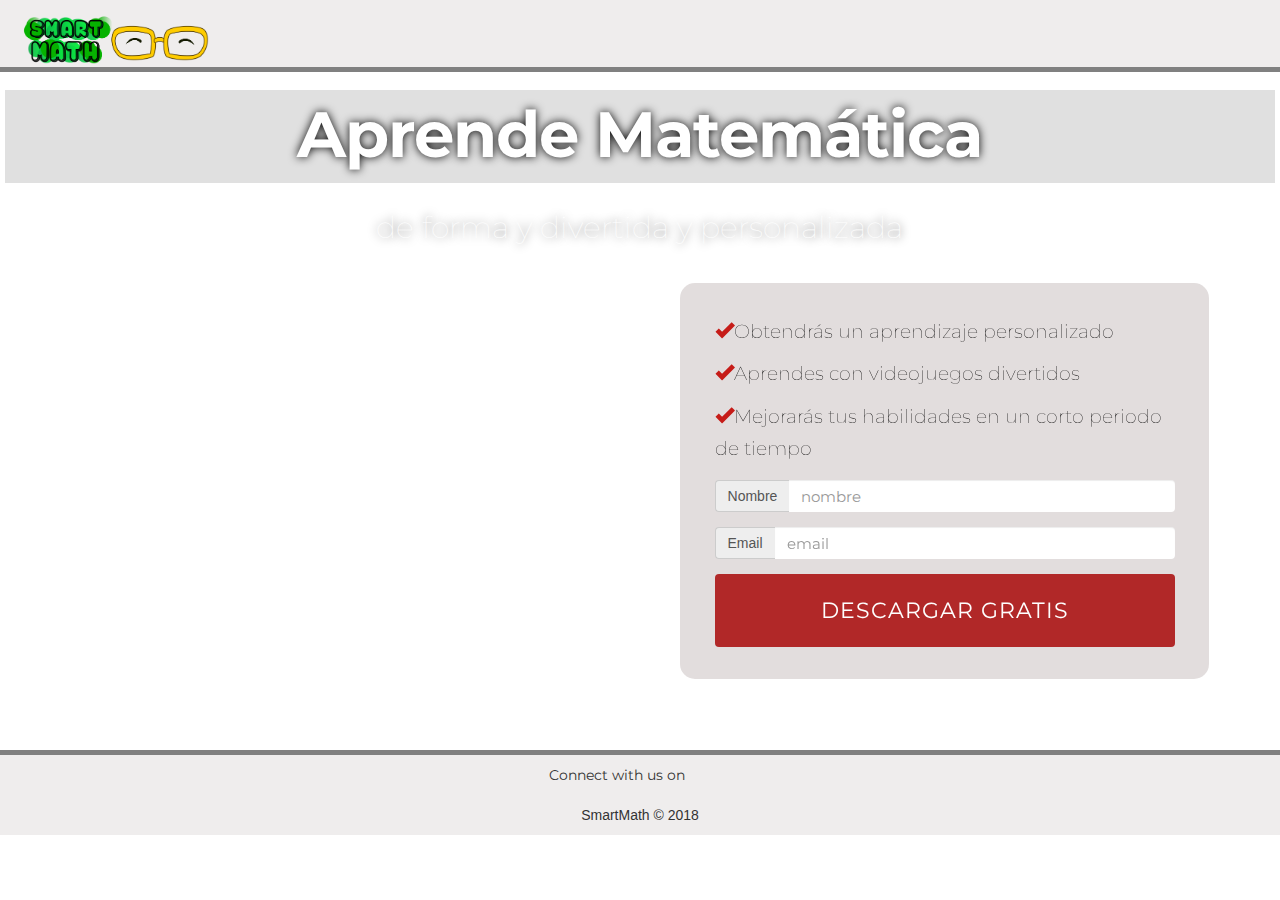
==== index.html @ 843d91c1 "Update index.html" ====
<!DOCTYPE html>
<html lang="en"><head>
  <meta charset="utf-8">
  <title>SmartMath</title>
  <meta name="keywords" content="educacion,matematica, aplicacion movil">
  <meta name="description" content="">
  <meta name="viewport" content="width=device-width, initial-scale=1.0, maximum-scale=1.0, user-scalable=no">

  <meta property="og:title" content="Como ser un hacker?">
	<meta property="og:type" content="website">col
	
	<meta property="og:site_name" content="smartmath">
	<meta property="og:description" content="aprende matematica">

  <!-- Styles -->
	
	<link href="favicon.ico" rel="shortcut icon" type="image/x-icon" />
<link rel="stylesheet" href="https://maxcdn.bootstrapcdn.com/bootstrap/3.3.7/css/bootstrap.min.css" integrity="sha384-BVYiiSIFeK1dGmJRAkycuHAHRg32OmUcww7on3RYdg4Va+PmSTsz/K68vbdEjh4u" crossorigin="anonymous">


  <link rel="stylesheet" href="css/font-awesome.min.css">
  <link rel="stylesheet" href="css/animate.css">
  <link href='http://fonts.googleapis.com/css?family=Raleway:400,100,200,300,500,600,700,800,900|Montserrat:400,700' rel='stylesheet' type='text/css'>
<link href="https://fonts.googleapis.com/css?family=Playfair+Display" rel="stylesheet">
  <link rel="stylesheet" href="css/font-awesome-animation.min.css">


  <link rel="stylesheet" href="css/bootstrap.min.css">
  <link rel="stylesheet" href="css/main.css">
<!-- Latest compiled and minified CSS -->
  <script src="js/modernizr-2.7.1.js"></script>
	<!-- Global site tag (gtag.js) - Google Analytics -->
<script async src="https://www.googletagmanager.com/gtag/js?id=UA-82844374-2"></script>
<script>
  window.dataLayer = window.dataLayer || [];
  function gtag(){dataLayer.push(arguments);}
  gtag('js', new Date());

  gtag('config', 'UA-82844374-2');
</script>
	

<!-- Facebook Pixel Code -->
<script>
  !function(f,b,e,v,n,t,s)
  {if(f.fbq)return;n=f.fbq=function(){n.callMethod?
  n.callMethod.apply(n,arguments):n.queue.push(arguments)};
  if(!f._fbq)f._fbq=n;n.push=n;n.loaded=!0;n.version='2.0';
  n.queue=[];t=b.createElement(e);t.async=!0;
  t.src=v;s=b.getElementsByTagName(e)[0];
  s.parentNode.insertBefore(t,s)}(window, document,'script',
  'https://connect.facebook.net/en_US/fbevents.js');
  fbq('init', '886106231557316');
  fbq('track', 'PageView');
</script>
<noscript><img height="1" width="1" style="display:none"
  src="https://www.facebook.com/tr?id=886106231557316&ev=PageView&noscript=1"
/></noscript>
<!-- End Facebook Pixel Code -->

 


</head>

<body>

<!-- ### Nav Bar -->
    <div class="navbar navbar-inverse navbar-fixed-top" style="border-bottom: thick solid gray; background-color:#efeded">
      <div class="container-fluid">
        <div class="navbar-header">
         <!-- <button type="button" class="navbar-toggle" data-toggle="collapse" data-target=".navbar-collapse">
            <span class="icon-bar"></span>
            <span class="icon-bar"></span>
	       <span class="icon-bar"></span>
          </button>          -->
	  <a class="logo" style="font-size:30px; font-family: 'Playfair Display', serif;" href="index.html"><img style="width:200px; " src="img/logoh.png" alt="Logo"></a>	  
        </div>

<!--navbar-collapse 
        <div class="navbar-collapse collapse">
          <ul class="nav navbar-nav navbar-right">
         
            <li><a href="#"><i class="fa fa-twitter"></i></a></li>
            <li><a href="https://www.facebook.com/YANA.refugees/?fref=ts"><i class="fa fa-facebook"></i></a></li>
            <li><a href="#"><i class="fa fa-instagram"></i></a></li>   
          </ul>
        </div>
<!--end navbar-collapse -->

      </div>
    </div>
<!-- ### End Nav Bar -->
	


<header style="padding:70px 20px">



<!-- ROWS CON TITULO y subtítulo-->
	<div class="row" style="background-color: rgba(153, 153, 153, 0.3);">
        <div class="col-sm-8 col-sm-offset-2 text-center ">
       		 <h1 style="text-shadow: 0 0 10px #000; margin-top:0.5vw" class="wow fadeIn">Aprende Matemática</h1>  		
 	</div>
	</div>
	<div class="row">
		<div class="col-sm-10 col-sm-offset-1 text-center">
		<h3 style="font-size:30px;text-shadow: 0 0 10px #000; color:white; padding:1.5vw" >de forma y divertida y personalizada</h3>
		</div>
	</div>	
	
<!-- ### END ROWS -->
          
                      
		<!--ROW PARA SECCION PRINCIPAL-->
		<div class="row">
		<div class="col-xs-1" ></div>
		<div class="col-xs-5" >
<iframe width="560" height="315" src="https://www.youtube.com/embed/OL4otflEHXg?rel=0&amp;showinfo=0" frameborder="0" allow="autoplay; encrypted-media" allowfullscreen></iframe>			</div>
                
		<div class="col-xs-5 bg-primary"  style="background-color:rgba(216, 210, 210, 0.75); border-radius:15px;color:white; padding:2.5vw 2.7vw; margin:0px 40px">

		<ul class="list-unstyled">
			<li><h3><span style="color:#c61c18"aria-hidden="true" class="glyphicon glyphicon-ok"></span>Obtendrás un aprendizaje personalizado</h3></li>
			<li><h3><span style="color:#c61c18" class="glyphicon glyphicon-ok"></span>Aprendes con videojuegos divertidos </h3></li>
			<li><h3><span style="color:#c61c18"class="glyphicon glyphicon-ok"></span>Mejorarás tus habilidades en un corto periodo de tiempo</h3></li>
		</ul>
		<!--	call to action email + button -->
		<form action="https://owlmind.us16.list-manage.com/subscribe/post?u=eb735c6b69f5ba3c56adeab4c&amp;id=0de1273e64" method="post" id="mc-embedded-subscribe-form" name="mc-embedded-subscribe-form" target="_blank" novalidate>
		<div class="input-group" style="margin:15px 0">
		<span class="input-group-addon">Nombre</span>			
		<input type="text" value="" name="nombre" class="email form-control" id="mce-EMAIL" placeholder="nombre" required>
		</div>
		<div class="input-group" style="margin:15px 0">
		<span class="input-group-addon">Email</span>			
		<input type="email" value="" name="EMAIL" class="email form-control" id="mce-EMAIL" placeholder="email " required>
		</div>
		<input type="submit" value="Descargar Gratis" required name="subscribe" id="mc-embedded-subscribe" style="background-color:rgba(173, 25, 25, 0.92);" class="btn btn-primary btn-lg"></div>
		</form>
		<!--	end call to action  -->
			
		</div>
		<div class="col-xs-1" ></div>
		<!--FIN ROW SEC. PRINCIPAL  -->
		
                 
	</div>


</header>
	   
<div class="container"style="width:100%; border-top: thick solid gray; background-color:#efeded; background-color:#efeded;padding:10px">
        <div class="row" style="margin:0">
          <div class="margin-20 text-center" style="margin:0">
            <ul class="list-inline social">
              <li>Connect with us on</li>
              <li><a href="#"><i class="fa fa-twitter"></i></a></li>
              <li><a href="https://www.facebook.com/smart.math2018/"><i class="fa fa-facebook"></i></a></li>
              <li><a href="#"><i class="fa fa-instagram"></i></a></li>
            </ul>
          </div>

        </div>  
	
	<div class="row text-center" style="margin:0">
	    SmartMath © 2018
	</div>
</div>





    <!-- Javascript
    ================================================== -->
    <!-- Placed at the end of the document so the pages load faster -->
	<script type='text/javascript' src='//s3.amazonaws.com/downloads.mailchimp.com/js/mc-validate.js'></script>
	<script type='text/javascript'>(function($) {window.fnames = new Array(); window.ftypes = new Array();fnames[0]='EMAIL';ftypes[0]='email';fnames[1]='FNAME';ftypes[1]='text';fnames[2]='LNAME';ftypes[2]='text';fnames[3]='ADDRESS';ftypes[3]='address';fnames[4]='PHONE';ftypes[4]='phone';}(jQuery));var $mcj = jQuery.noConflict(true);</script>



    <script src="//ajax.googleapis.com/ajax/libs/jquery/1.11.0/jquery.min.js"></script>
    <script>window.jQuery || document.write('<script src="js/jquery-1.11.0.min.js"><\/script>')</script>
    <script src="js/wow.min.js"></script>
    <script src="js/bootstrap.min.js"></script>
    <script src="js/main.js"></script>


    </body>
</html>
---- css/main.css ----
/*!
 * SNOW Landing Page Theme
 *
 * Created by Visual Soldiers
 * Visit us at http://www.visualsoldiers.com
 *
 * Handcrafted with love in Atlanta!
 */


/* ==========================================================================
   Global styles
   ========================================================================== */
input{
	font-size:1.7wv;
	width:100%;
}

h1, h2, h3, h4, h5, h6, p, .btn, .navbar-nav a, .form-control, .list-inline, small, #pricing {
  font-family: 'Montserrat', sans-serif;
}

p, .lead {
	font-family: 'Raleway', sans-serif;
}

h1 {
  font-size: 5vw;
  line-height: 6vw;
  letter-spacing: -1px;
  color: #ffffff;
  font-weight: 700;
}

h2 {
  font-size: 40px;
  line-height: 40px;
  etter-spacing: -0.5px;
  color: #ffffff;
  font-weight: 700;
}

h3 {
  font-size: 1.5vw;
  line-height: 1.7;
  letter-spacing: 0px;
  color: black;
  font-weight: 100;
  margin-top:0;
}

.lead {
  font-size: 21px;
  line-height: 26px;
  color: #ffffff;
  font-weight: 400;
}

p {
  font-size: 17px;
  line-height: 22px;
  color: #929496;
  font-weight: 400;
}

/*------------------Utilities---------------------*/
a {
  color: inherit;
  font-weight: inherit;
  font-size: inherit;
  text-decoration: none;
}
<!--     
a:hover, a:focus {
  text-decoration: none;<!--     
  color: #231f20;
  -webkit-transition: all 0.35s ease-in-out;
  -moz-transition: all 0.35s ease-in-out;
  -o-transition: all 0.35s ease-in-out;
  transition: all 0.35s ease-in-out;
}

.fa-lg {
  font-size: 1.33333em;
  line-height: 0.75em;
  vertical-align: -10%;
}

::selection {
	background: #231f20; /* Safari */
	color: #FFFFFF;
}
::-moz-selection {<!--     
	background: #231f20; /* Firefox */
	color: #FFFFFF;
}


/*------------------Buttons---------------------*/
.btn:focus {
  outline: 0px auto -webkit-focus-ring-color;
  outline: none;
}

.btn {
  text-transform: uppercase;
  border-radius: 4px;
  border: none;
}

.btn-lg {
  font-size: 1.7vw;
  line-height: 1.33;
  padding: 22px 30px;
  font-weight: 400;
  letter-spacing: 1px;
}

.btn-sm {
  font-size: 11px;
  line-height: 1.33;
  padding: 10px 18px;
  font-weight: 400;
}

.btn-wide {
  width: 100%;
  font-size: 13px;
  line-height: 1.33;
  padding: 18px 28px;
  font-weight: 400;
  letter-spacing: 1px;
}

.btn-primary {
  background-color:#70cbce;
  color: #ffffff;
}

.btn-primary:hover, .btn-primary:focus, .btn-primary:active, .btn-primary.active {
  background-color: #8be2e5;
  color: #ffffff;
  -webkit-transition: all 0.35s ease-in-out;
  -moz-transition: all 0.35s ease-in-out;
  -o-transition: all 0.35s ease-in-out;
  transition: all 0.35s ease-in-out;
}

.btn-secondary {
  background-color: #ffffff;
  color: #231f20;
}

.btn-secondary:hover, .btn-secondary:focus, .btn-secondary:active, .btn-secondary.active {
  background-color: #ededed;
  color: #231f20;
  -webkit-transition: all 0.35s ease-in-out;
  -moz-transition: all 0.35s ease-in-out;
  -o-transition: all 0.35s ease-in-out;
  transition: all 0.35s ease-in-out;
}




/*-----------------Margins------------------*/
.margin-0 {
    margin-bottom: 0 !important;
}
.margin-10 {
    margin-bottom: 10px !important;
}
.margin-15 {
    margin-bottom: 15px !important;
}
.margin-20 {
    margin-bottom: 20px !important;
}
.margin-30 {
    margin-bottom: 30px !important;
}
.margin-40 {
    margin-bottom: 40px !important;
}
.margin-50 {
    margin-bottom: 50px !important;
}
.margin-60 {
    margin-bottom: 60px !important;
}
.margin-70 {
    margin-bottom: 70px !important;
}
.margin-80 {
    margin-bottom: 80px !important;
}
.margin-90 {
    margin-bottom: 90px !important;
}
.margin-100 {
    margin-bottom: 100px !important;
}


/*-----------------Colors------------------*/

.black {
  color: #231f20;
}

.blue {
  color: #70cbce;
}

.white {
  color: #ffffff;
}

.black-bg {
  background: #231f20;
}

.blue-bg {
  background: #70cbce;
}

.white-bg {
  background: #ffffff;
}

.purple-bg {
	background: #6d3f96;
}



/* ==========================================================================
   Nav Styles
   ========================================================================== */

.navbar {
    border: 0px solid rgba(0, 0, 0, 0);
    background: white;
    margin: auto;
    min-height: 60px;
    padding-top: 8px;
    
   
}

.navbar.open {
    top: 0;
}

.navbar-inverse .navbar-nav > li > a, .navbar-nav a {
    color: #ffffff;
    font-size: 14px;
    letter-spacing: 1px;
}

.navbar-inverse .navbar-nav > li > a:hover {
    color: #ffffff;
    opacity: 0.6;
}

.nav > li > a {
    position: relative;
    display: block;
    padding: 10px 10px;
}

.navbar-inverse .navbar-collapse, .navbar-inverse .navbar-form {
    border-color: #4ec3cd;
}

.navbar-inverse .navbar-toggle {
    border-color: transparent;
}

.logo img {
	margin-top: 6px;
}



/* ==========================================================================
   Main styles
   ========================================================================== */
header {
  background: url("/img/be-the-first-bg.jpg") no-repeat center center;
  width: 100%;
  
  padding: 20px 10px 60px 10px;
  
  overflow: hidden;
  background-size: cover;
  -webkit-background-size: cover;
  -moz-background-size: cover;
  -o-background-size: cover;
}

.header-info {
  position: absolute;
  bottom: 0;
  width: 100%;
  left: 0;
  right: 0;
  margin-left: 0px;
  margin-bottom: 12%;
}

.signin {
  padding-top: 9px;
}


.mouse-icon {
    border: 2px solid #fff;
    border-radius: 16px;
    display: block;
    height: 50px;
    margin: -100px auto 50px;
    position: relative;
    width: 30px;
    z-index: 10;
}
.mouse-icon .scroll {
    animation-delay: 0s;
    animation-duration: 1s;
    animation-iteration-count: infinite;
    animation-name: scrolling;
    animation-play-state: running;
    animation-timing-function: linear;
}
.mouse-icon .scroll {
    background: #fff none repeat scroll 0 0;
    border-radius: 10px;
    height: 10px;
    margin-left: auto;
    margin-right: auto;
    position: relative;
    top: 4px;
    width: 4px;
}
@keyframes scrolling {
0% {
    opacity: 0;
    top: 5px;
}
30% {
    opacity: 1;
    top: 10px;
}
100% {
    opacity: 0;
    top: 25px;
}
}

.pad-xl {
	padding: 200px 0px;
}

.pad-lg {
	padding: 160px 0px;
}

.pad-sm {
	padding: 80px 0px;
}

.pad-xs {
	padding: 30px 0px;
}



#be-the-first {
  background: url(../img/be-the-first-bg.jpg) #231f20 no-repeat center center fixed;
  min-height: 300px;
  -webkit-background-size: cover;
  -moz-background-size: cover;
  -o-background-size: cover;
  background-size: cover;
}

hr.line {
	width: 100%;
	border: 2px solid;
}

.purple {
	border-color: #6d3f96;
	color: #6d3f96;
}

.blue {
	border-color: #70cbce;
	color: #70cbce
}

.yellow {
	border-color: #fdc05d;
	color: #fdc05d;
}

.iphone {
    position: relative;
    height: 200px;
}

.iphone img {
    margin: 0 auto;
    position: absolute;
    left: 0;
    right: 0;
    width: 100%;
    max-width: 440px;
}


#invite {
  background: #f2f2f2;
}

.fa-envelope-o {
  color: #4ec3cd;
  font-size: 22px;
  display: block;
  padding-top: 15px;
  width: 60px;
  height: 60px;
  border: 2px solid #4ec3cd;
  -moz-border-radius: 30px;
  -o-border-radius: 30px;
  -webkit-border-radius: 30px;
  border-radius: 30px;
  margin: auto;
}



.news-container {
  padding: 10px 0px 20px;
  border-bottom: 1px dotted #d9d9d9;
}

.news-img {
  padding-right: 20px;
}

footer {
  background: #ffffff;
  padding: 40px 0px;
}

.social li a:hover {
  opacity: 0.5;
}



/*---------------Pricing Tables-------------------*/


#pricing {
  background: #70cbce;
}

.pricing-container {
  padding-left: 0px;
  padding-right: 0px;
}

.pricing-table {
  background: transparent;
  margin-bottom: 50px;
  margin-top: 0px;
  -webkit-transition: all 0.25s ease-in-out;
  -moz-transition: all 0.25s ease-in-out;
  -o-transition: all 0.25s ease-in-out;
  transition: all 0.25s ease-in-out;
}
.pricing-table.active {
  box-shadow: 0px 0px 12px rgba(41,46,50,0.6); 
  position: absolute;
  margin: auto;
  z-index: 200;
  border-top-left-radius: 10px;
  border-top-right-radius: 10px;
}

.pricing-table:hover {
  margin-top: -10px;
  -webkit-transition: all 0.25s ease-in-out;
  -moz-transition: all 0.25s ease-in-out;
  -o-transition: all 0.25s ease-in-out;
  transition: all 0.25s ease-in-out;
}

.pricing-table li {
  padding-left: 20px;
  padding-right: 20px;
}

.headline {
  background: #231f20;
  color: #FFFFFF;
  padding: 10px;
  border-top-left-radius: 10px;
  border-top-right-radius: 10px;
}

.price {
    background: none repeat scroll 0 0 #231f20;
    color: #FFFFFF;
    font-size: 32px;
    font-weight: bold;
    padding-bottom: 20px;
    padding-top: 20px;
}


.pricing-table:hover li.price  {
  background: #303236;
  -webkit-transition: all 0.85s ease-in-out;
  -moz-transition: all 0.85s ease-in-out;
  -o-transition: all 0.85s ease-in-out;
  transition: all 0.85s ease-in-out;
}

.price small {
  font-weight: 300;
  color: #929496;
}

.info {
  padding-top: 20px;
  padding-bottom: 20px;
  font-weight: 300;
  font-size: 13px;
  color: #929496;
  background: #ffffff;
}

.features {
  color: #231f20;
  font-weight: bold;
  padding-top: 12px;
  padding-bottom: 15px;
  border-bottom: 1px dotted #E8EAEA;
  background: #ffffff
}

.features.first {
  border-top: 1px dotted #E8EAEA;
}

.features.last {
  padding-top: 17px;
  padding-bottom: 20px;
}

.features.last a {
	color: #70cbce;
	font-size: 14px;
	letter-spacing: 1px;
}

.pricing-container .btn {
    border-radius: 0;
}




/* ==========================================================================
   Form styles
   ========================================================================== */
.form-control {
    background-color: #FFFFFF;
    background-image: none;
    border: 0px solid transparent;
    border-radius: 4px;
    box-shadow: 0 1px 1px rgba(0, 0, 0, 0.075) inset;
    color: #929496;
    display: block;
    font-size: 15px;
    height: 32px;
    line-height: 1.42857;
    padding: 6px 12px;
    transition: border-color 0.15s ease-in-out 0s, box-shadow 0.15s ease-in-out 0s;
}

.form-control::-moz-placeholder {
    color: #d9d9d9;
    font-size: 15px;
    opacity: 1;
}

.form-control::-webkit-placeholder, .form-control::-o-placeholder {
    color: #d9d9d9;
    font-size: 15px;
    opacity: 1;
}

.form-control::-o-placeholder {
    color: #d9d9d9;
    font-size: 15px;
    opacity: 1;
}




/* ==========================================================================
   Mobile styles
   ========================================================================== */
/* Landscape phones and down */

/* Landscape phone to portrait tablet */
@media (min-width: 481px) and (max-width: 767px) { 

	h3{
		
		line-height: 12px;
		margin-top:0;
		font-weight:300;
	}


}

@media (min-width: 767px) and (max-width: 991px) {

	h3{
	line-height: 15px;
	margin-top:0;
	font-weight:300;
	}
}










/* Desktops and laptops ----------- */
@media (min-width: 992px) and (max-width: 1199px) {

}
     


/* Large screens ----------- */
@media (min-width: 1200px) and (max-width: 3000px) {

}
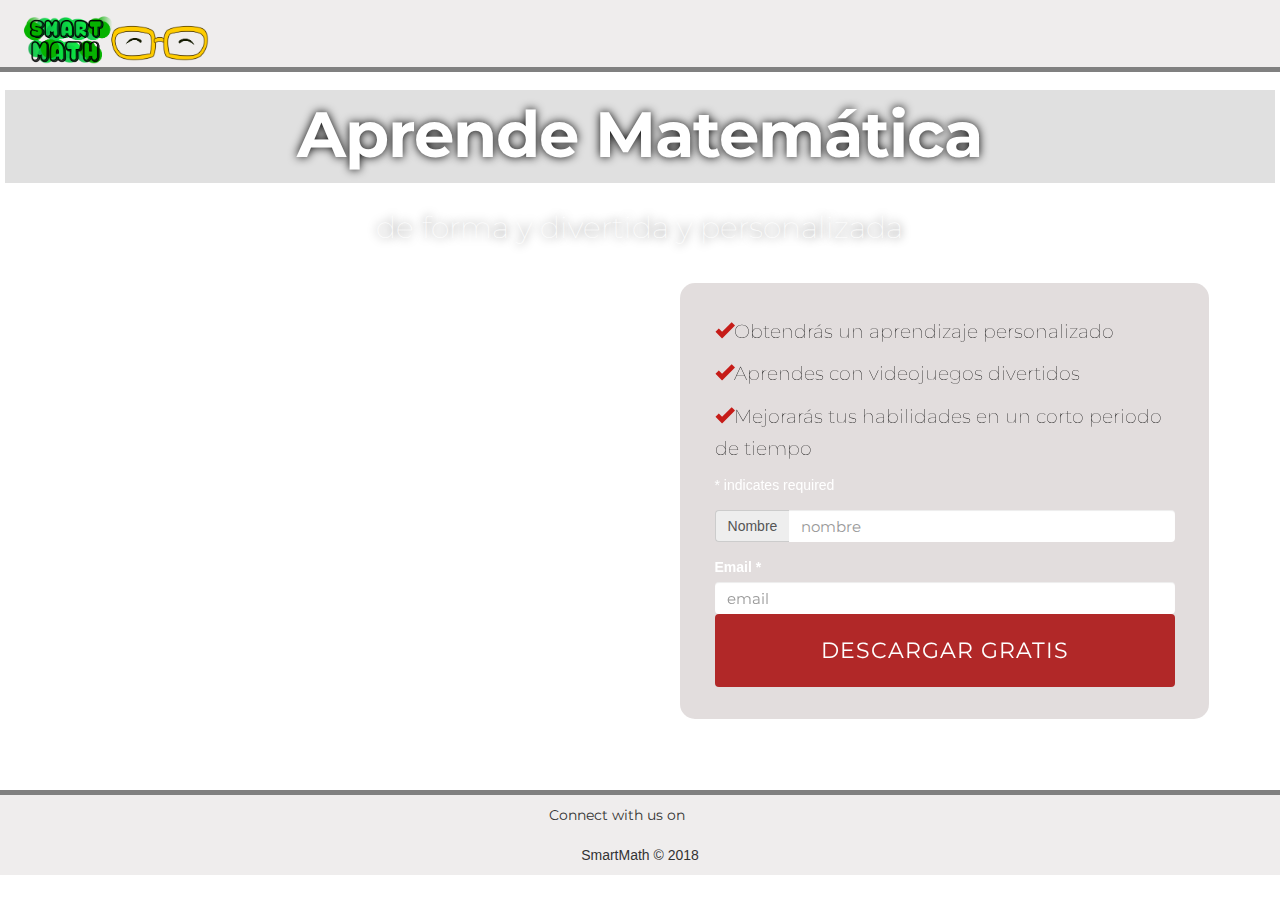
==== commit bd6646e4: "Update index.html" ====
--- a/index.html
+++ b/index.html
@@ -126,7 +126,8 @@
 			<li><h3><span style="color:#c61c18" class="glyphicon glyphicon-ok"></span>Aprendes con videojuegos divertidos </h3></li>
 			<li><h3><span style="color:#c61c18"class="glyphicon glyphicon-ok"></span>Mejorarás tus habilidades en un corto periodo de tiempo</h3></li>
 		</ul>
-		<!--	call to action email + button -->
+			
+		<!--	call to action email + button 
 		<form action="https://owlmind.us16.list-manage.com/subscribe/post?u=eb735c6b69f5ba3c56adeab4c&amp;id=0de1273e64" method="post" id="mc-embedded-subscribe-form" name="mc-embedded-subscribe-form" target="_blank" novalidate>
 		<div class="input-group" style="margin:15px 0">
 		<span class="input-group-addon">Nombre</span>			
@@ -134,11 +135,38 @@
 		</div>
 		<div class="input-group" style="margin:15px 0">
 		<span class="input-group-addon">Email</span>			
-		<input type="email" value="" name="EMAIL" class="email form-control" id="mce-EMAIL" placeholder="email " required>
-		</div>
+placeholder="nombre" required		</div>
 		<input type="submit" value="Descargar Gratis" required name="subscribe" id="mc-embedded-subscribe" style="background-color:rgba(173, 25, 25, 0.92);" class="btn btn-primary btn-lg"></div>
 		</form>
-		<!--	end call to action  -->
+			end call to action  -->
+			
+<div id="mc_embed_signup">
+<form action="https://owlmind.us16.list-manage.com/subscribe/post?u=eb735c6b69f5ba3c56adeab4c&amp;id=0de1273e64" method="post" id="mc-embedded-subscribe-form" name="mc-embedded-subscribe-form" class="validate" target="_blank" novalidate>
+    <div id="mc_embed_signup_scroll">
+
+<div class="indicates-required"><span class="asterisk">*</span> indicates required</div>
+<div class="input-group" style="margin:15px 0">
+	<span class="input-group-addon">Nombre</span>	
+	
+	<input type="text" value="" name="NAME" class="email form-control" id="mce-NAME"placeholder="nombre" required>
+</div>
+<div class="mc-field-group">
+	<label for="mce-EMAIL">Email  <span class="asterisk">*</span></label>
+
+	<input type="email" value="" name="EMAIL" class="required email form-control" id="mce-EMAIL" placeholder="email" required>
+</div>
+	<div id="mce-responses" class="clear">
+		<div class="response" id="mce-error-response" style="display:none"></div>
+		<div class="response" id="mce-success-response" style="display:none"></div>
+	</div>    <!-- real people should not fill this in and expect good things - do not remove this or risk form bot signups-->
+    		<input type="submit" value="Descargar Gratis" required name="subscribe" id="mc-embedded-subscribe" style="background-color:rgba(173, 25, 25, 0.92);" class="btn btn-primary btn-lg">
+
+	    
+    </div>
+</form>
+</div>
+<script type='text/javascript' src='//s3.amazonaws.com/downloads.mailchimp.com/js/mc-validate.js'></script><script type='text/javascript'>(function($) {window.fnames = new Array(); window.ftypes = new Array();fnames[1]='NAME';ftypes[1]='text';fnames[0]='EMAIL';ftypes[0]='email';}(jQuery));var $mcj = jQuery.noConflict(true);</script>
+<!--End mc_embed_signup-->
 			
 		</div>
 		<div class="col-xs-1" ></div>
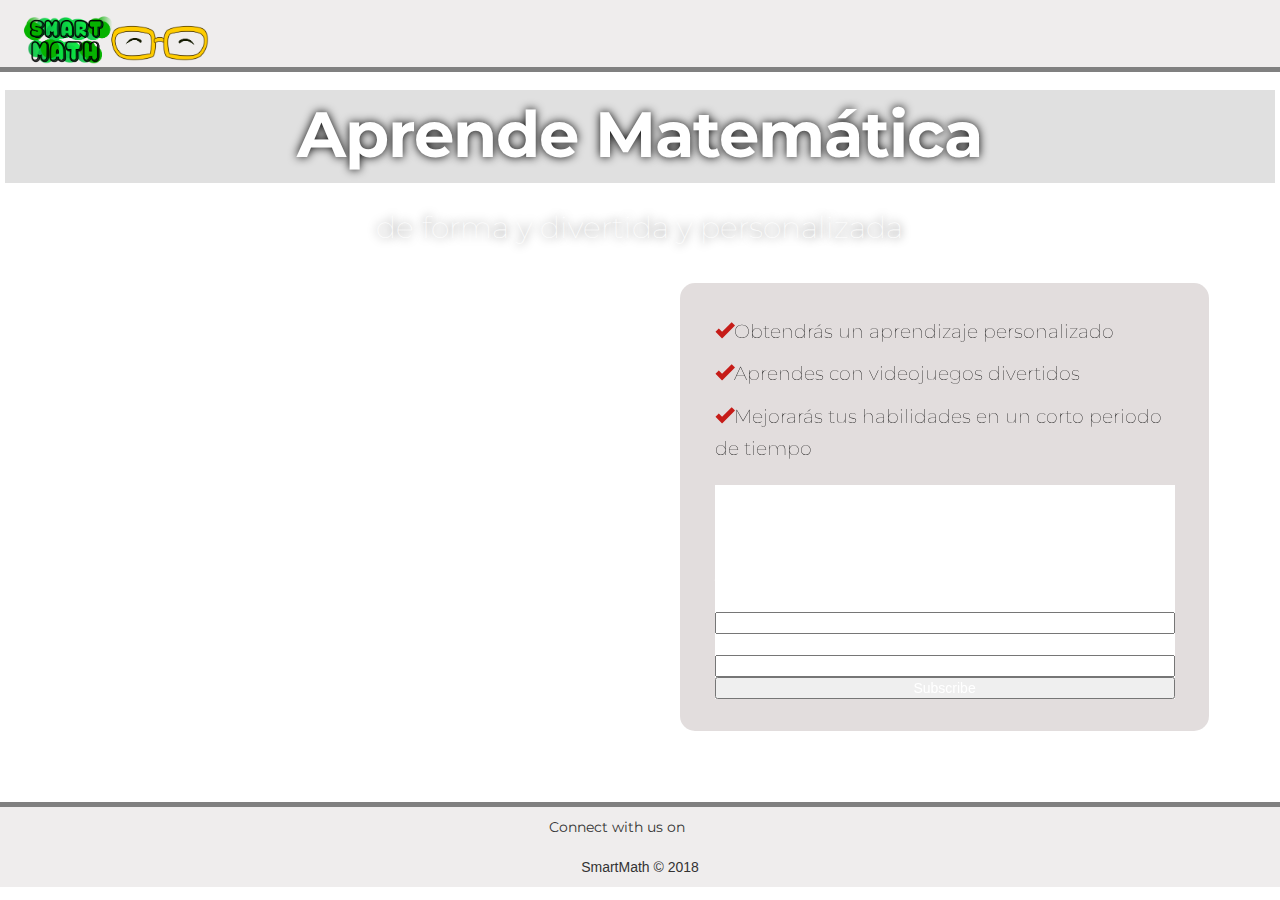
==== commit 31b28c83: "Update index.html" ====
--- a/index.html
+++ b/index.html
@@ -138,7 +138,7 @@
 placeholder="nombre" required		</div>
 		<input type="submit" value="Descargar Gratis" required name="subscribe" id="mc-embedded-subscribe" style="background-color:rgba(173, 25, 25, 0.92);" class="btn btn-primary btn-lg"></div>
 		</form>
-			end call to action  -->
+			end call to action  
 			
 <div id="mc_embed_signup">
 <form action="https://owlmind.us16.list-manage.com/subscribe/post?u=eb735c6b69f5ba3c56adeab4c&amp;id=0de1273e64" method="post" id="mc-embedded-subscribe-form" name="mc-embedded-subscribe-form" class="validate" target="_blank" novalidate>
@@ -158,10 +158,42 @@
 	<div id="mce-responses" class="clear">
 		<div class="response" id="mce-error-response" style="display:none"></div>
 		<div class="response" id="mce-success-response" style="display:none"></div>
+	</div>    <!-- real people should not fill this in and expect good things - do not remove this or risk form bot signups
+    		<input type="submit" value="Descargar Gratis" required name="subscribe" id="mc-embedded-subscribe" style="background-color:rgba(173, 25, 25, 0.92);" class="btn btn-primary btn-lg">
+
+	    
+    </div>
+</form>
+</div>
+<script type='text/javascript' src='//s3.amazonaws.com/downloads.mailchimp.com/js/mc-validate.js'></script><script type='text/javascript'>(function($) {window.fnames = new Array(); window.ftypes = new Array();fnames[1]='NAME';ftypes[1]='text';fnames[0]='EMAIL';ftypes[0]='email';}(jQuery));var $mcj = jQuery.noConflict(true);</script>
+<!--End mc_embed_signup-->
+			<!-- Begin MailChimp Signup Form -->
+<link href="//cdn-images.mailchimp.com/embedcode/classic-10_7.css" rel="stylesheet" type="text/css">
+<style type="text/css">
+	#mc_embed_signup{background:#fff; clear:left; font:14px Helvetica,Arial,sans-serif; }
+	/* Add your own MailChimp form style overrides in your site stylesheet or in this style block.
+	   We recommend moving this block and the preceding CSS link to the HEAD of your HTML file. */
+</style>
+<div id="mc_embed_signup">
+<form action="https://owlmind.us16.list-manage.com/subscribe/post?u=eb735c6b69f5ba3c56adeab4c&amp;id=0de1273e64" method="post" id="mc-embedded-subscribe-form" name="mc-embedded-subscribe-form" class="validate" target="_blank" novalidate>
+    <div id="mc_embed_signup_scroll">
+	<h2>Subscribe to our mailing list</h2>
+<div class="indicates-required"><span class="asterisk">*</span> indicates required</div>
+<div class="mc-field-group">
+	<label for="mce-NAME">Nombre </label>
+	<input type="text" value="" name="NAME" class="" id="mce-NAME">
+</div>
+<div class="mc-field-group">
+	<label for="mce-EMAIL">Email  <span class="asterisk">*</span>
+</label>
+	<input type="email" value="" name="EMAIL" class="required email" id="mce-EMAIL">
+</div>
+	<div id="mce-responses" class="clear">
+		<div class="response" id="mce-error-response" style="display:none"></div>
+		<div class="response" id="mce-success-response" style="display:none"></div>
 	</div>    <!-- real people should not fill this in and expect good things - do not remove this or risk form bot signups-->
-    		<input type="submit" value="Descargar Gratis" required name="subscribe" id="mc-embedded-subscribe" style="background-color:rgba(173, 25, 25, 0.92);" class="btn btn-primary btn-lg">
-
-	    
+    <div style="position: absolute; left: -5000px;" aria-hidden="true"><input type="text" name="b_eb735c6b69f5ba3c56adeab4c_0de1273e64" tabindex="-1" value=""></div>
+    <div class="clear"><input type="submit" value="Subscribe" name="subscribe" id="mc-embedded-subscribe" class="button"></div>
     </div>
 </form>
 </div>
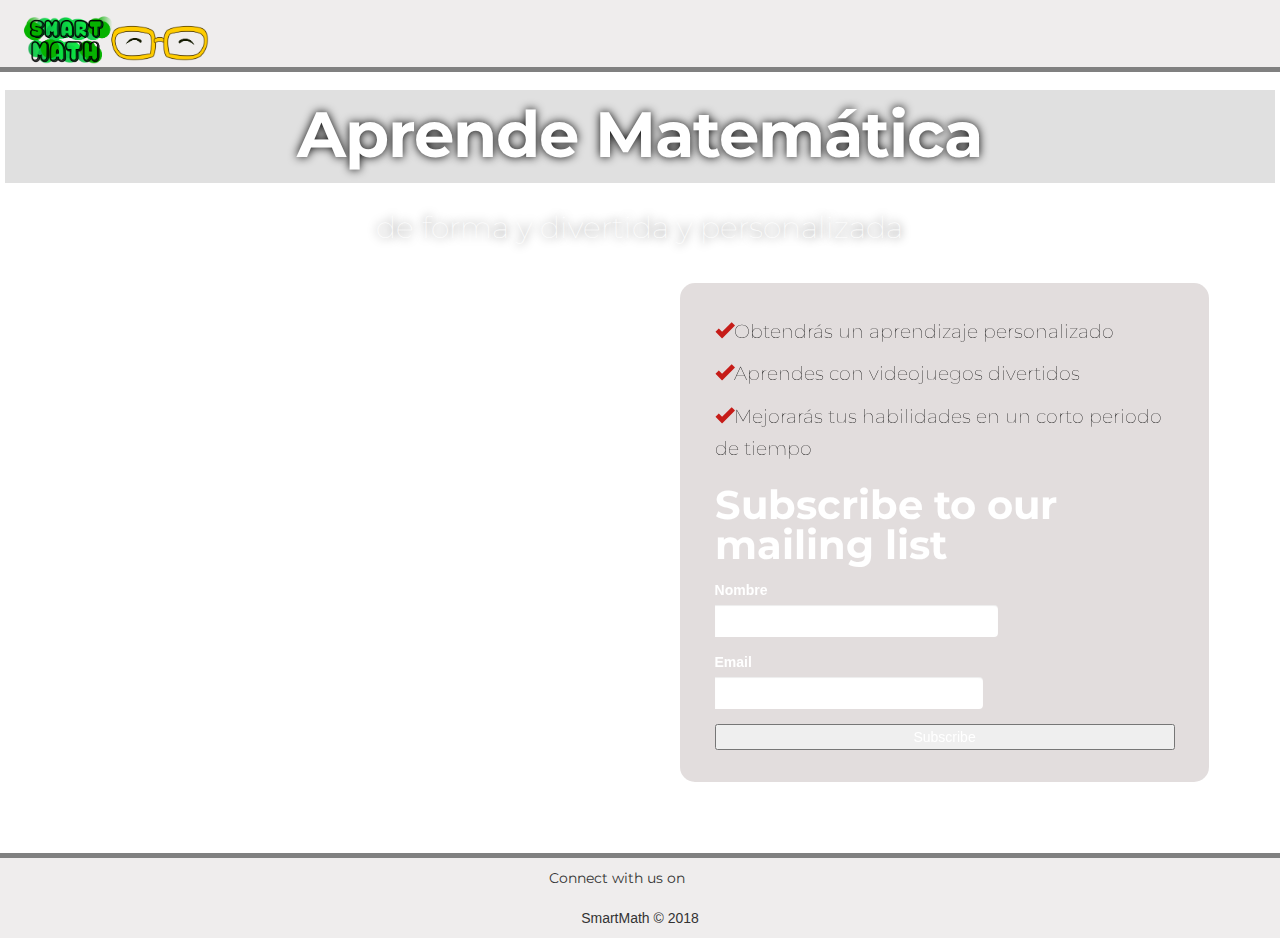
==== commit 2c070ee8: "Update index.html" ====
--- a/index.html
+++ b/index.html
@@ -168,25 +168,20 @@
 <script type='text/javascript' src='//s3.amazonaws.com/downloads.mailchimp.com/js/mc-validate.js'></script><script type='text/javascript'>(function($) {window.fnames = new Array(); window.ftypes = new Array();fnames[1]='NAME';ftypes[1]='text';fnames[0]='EMAIL';ftypes[0]='email';}(jQuery));var $mcj = jQuery.noConflict(true);</script>
 <!--End mc_embed_signup-->
 			<!-- Begin MailChimp Signup Form -->
-<link href="//cdn-images.mailchimp.com/embedcode/classic-10_7.css" rel="stylesheet" type="text/css">
-<style type="text/css">
-	#mc_embed_signup{background:#fff; clear:left; font:14px Helvetica,Arial,sans-serif; }
-	/* Add your own MailChimp form style overrides in your site stylesheet or in this style block.
-	   We recommend moving this block and the preceding CSS link to the HEAD of your HTML file. */
-</style>
+
 <div id="mc_embed_signup">
 <form action="https://owlmind.us16.list-manage.com/subscribe/post?u=eb735c6b69f5ba3c56adeab4c&amp;id=0de1273e64" method="post" id="mc-embedded-subscribe-form" name="mc-embedded-subscribe-form" class="validate" target="_blank" novalidate>
     <div id="mc_embed_signup_scroll">
 	<h2>Subscribe to our mailing list</h2>
-<div class="indicates-required"><span class="asterisk">*</span> indicates required</div>
-<div class="mc-field-group">
+
+<div class="input-group" style="margin:15px 0">
 	<label for="mce-NAME">Nombre </label>
-	<input type="text" value="" name="NAME" class="" id="mce-NAME">
-</div>
-<div class="mc-field-group">
-	<label for="mce-EMAIL">Email  <span class="asterisk">*</span>
+	<input type="text" value="" name="NAME" class="form-control" id="mce-NAME">
+</div>
+<div class="input-group" style="margin:15px 0">
+	<label for="mce-EMAIL">Email  
 </label>
-	<input type="email" value="" name="EMAIL" class="required email" id="mce-EMAIL">
+	<input type="email" value="" name="EMAIL" class="form-control required email" id="mce-EMAIL">
 </div>
 	<div id="mce-responses" class="clear">
 		<div class="response" id="mce-error-response" style="display:none"></div>
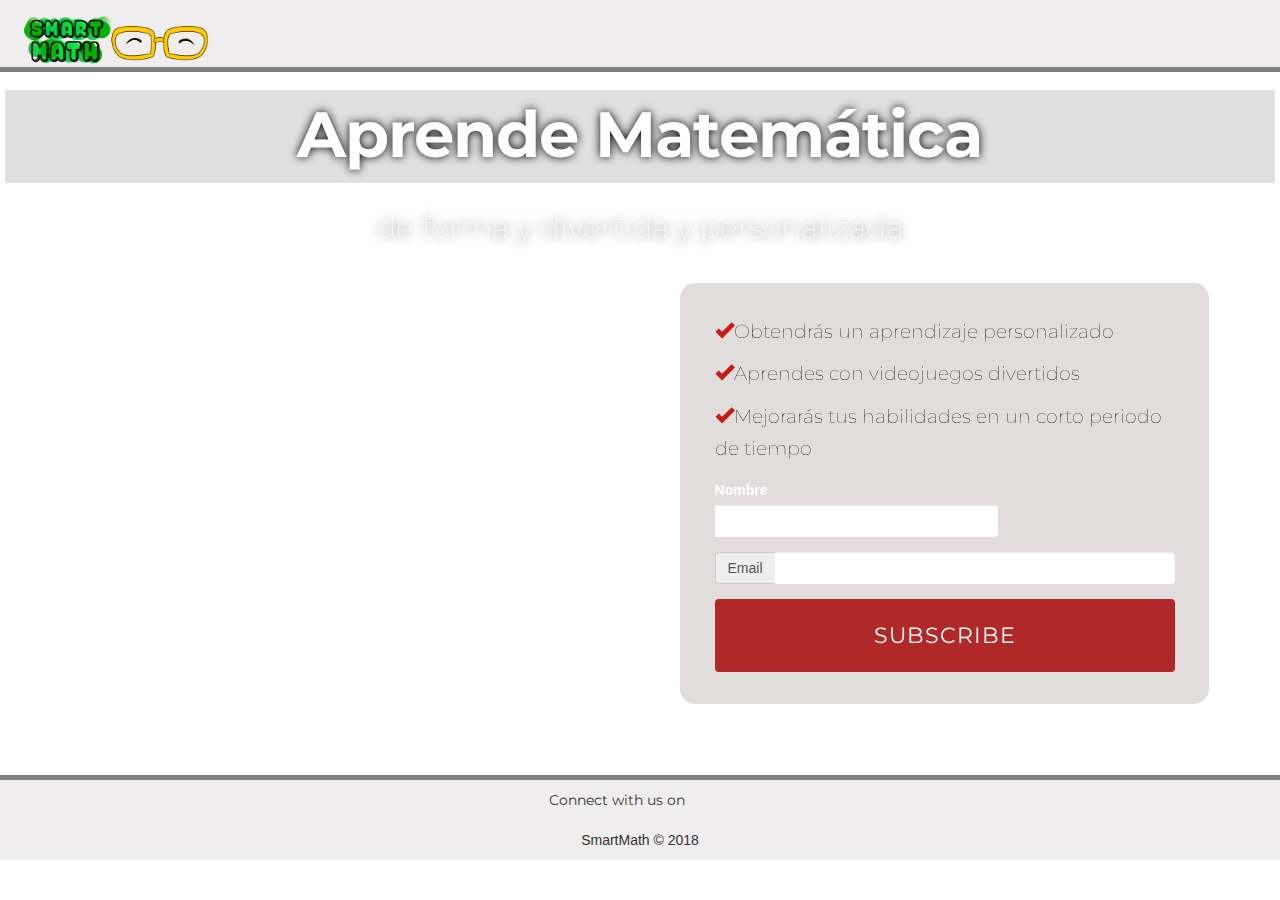
==== commit f0119d6d: "Update index.html" ====
--- a/index.html
+++ b/index.html
@@ -172,15 +172,15 @@
 <div id="mc_embed_signup">
 <form action="https://owlmind.us16.list-manage.com/subscribe/post?u=eb735c6b69f5ba3c56adeab4c&amp;id=0de1273e64" method="post" id="mc-embedded-subscribe-form" name="mc-embedded-subscribe-form" class="validate" target="_blank" novalidate>
     <div id="mc_embed_signup_scroll">
-	<h2>Subscribe to our mailing list</h2>
+
 
 <div class="input-group" style="margin:15px 0">
 	<label for="mce-NAME">Nombre </label>
 	<input type="text" value="" name="NAME" class="form-control" id="mce-NAME">
 </div>
 <div class="input-group" style="margin:15px 0">
-	<label for="mce-EMAIL">Email  
-</label>
+	
+	<span class="input-group-addon">Email</span>	
 	<input type="email" value="" name="EMAIL" class="form-control required email" id="mce-EMAIL">
 </div>
 	<div id="mce-responses" class="clear">
@@ -188,7 +188,7 @@
 		<div class="response" id="mce-success-response" style="display:none"></div>
 	</div>    <!-- real people should not fill this in and expect good things - do not remove this or risk form bot signups-->
     <div style="position: absolute; left: -5000px;" aria-hidden="true"><input type="text" name="b_eb735c6b69f5ba3c56adeab4c_0de1273e64" tabindex="-1" value=""></div>
-    <div class="clear"><input type="submit" value="Subscribe" name="subscribe" id="mc-embedded-subscribe" class="button"></div>
+    <div class="clear"><input style="background-color:rgba(173, 25, 25, 0.92);" class="btn btn-primary btn-lg" type="submit" value="Subscribe" name="subscribe" id="mc-embedded-subscribe" ></div>
     </div>
 </form>
 </div>
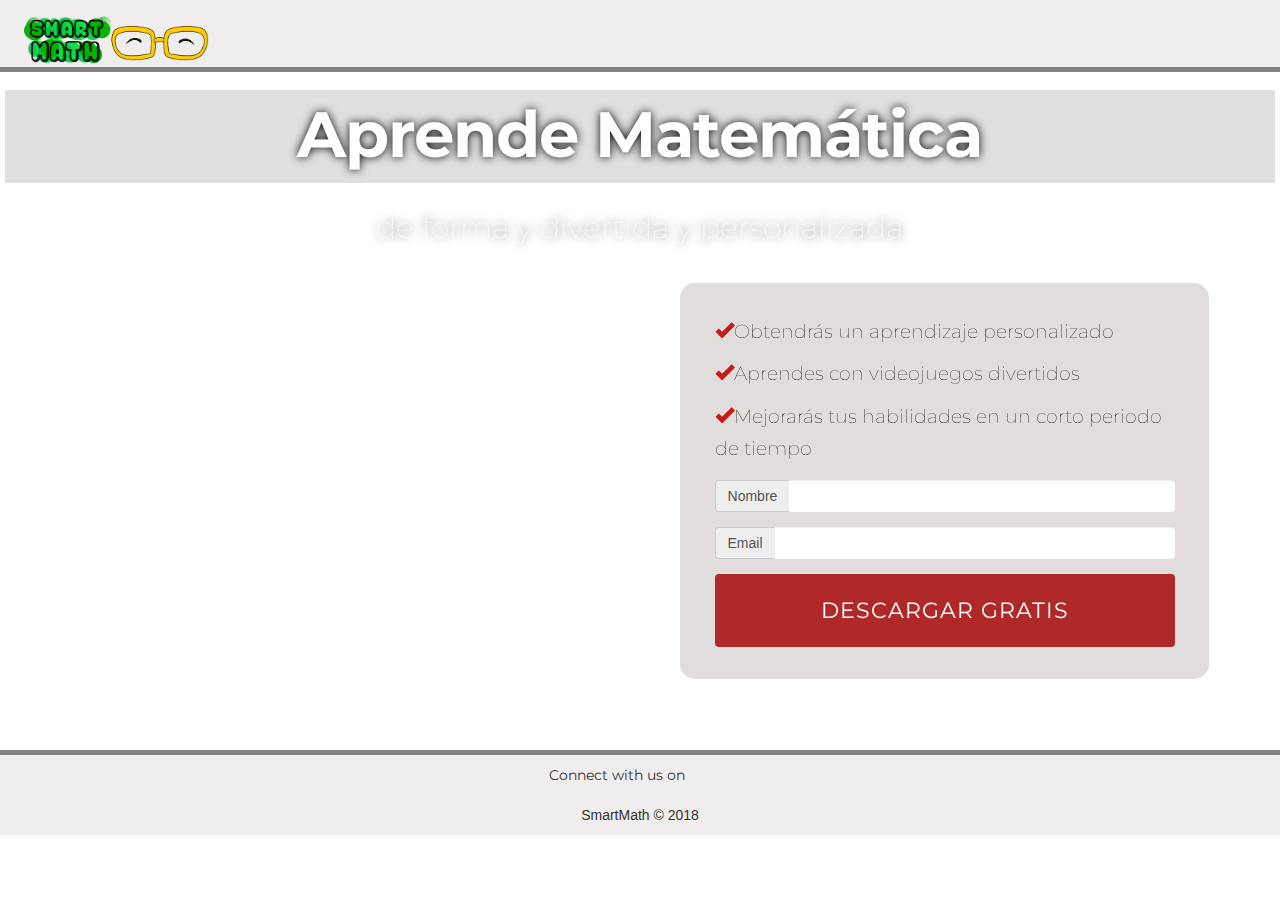
==== commit 6aa1691f: "Update index.html" ====
--- a/index.html
+++ b/index.html
@@ -127,55 +127,16 @@
 			<li><h3><span style="color:#c61c18"class="glyphicon glyphicon-ok"></span>Mejorarás tus habilidades en un corto periodo de tiempo</h3></li>
 		</ul>
 			
-		<!--	call to action email + button 
-		<form action="https://owlmind.us16.list-manage.com/subscribe/post?u=eb735c6b69f5ba3c56adeab4c&amp;id=0de1273e64" method="post" id="mc-embedded-subscribe-form" name="mc-embedded-subscribe-form" target="_blank" novalidate>
-		<div class="input-group" style="margin:15px 0">
-		<span class="input-group-addon">Nombre</span>			
-		<input type="text" value="" name="nombre" class="email form-control" id="mce-EMAIL" placeholder="nombre" required>
-		</div>
-		<div class="input-group" style="margin:15px 0">
-		<span class="input-group-addon">Email</span>			
-placeholder="nombre" required		</div>
-		<input type="submit" value="Descargar Gratis" required name="subscribe" id="mc-embedded-subscribe" style="background-color:rgba(173, 25, 25, 0.92);" class="btn btn-primary btn-lg"></div>
-		</form>
-			end call to action  
-			
+	
+			<!-- Begin MailChimp Signup Form -->
+
 <div id="mc_embed_signup">
 <form action="https://owlmind.us16.list-manage.com/subscribe/post?u=eb735c6b69f5ba3c56adeab4c&amp;id=0de1273e64" method="post" id="mc-embedded-subscribe-form" name="mc-embedded-subscribe-form" class="validate" target="_blank" novalidate>
     <div id="mc_embed_signup_scroll">
 
-<div class="indicates-required"><span class="asterisk">*</span> indicates required</div>
+
 <div class="input-group" style="margin:15px 0">
-	<span class="input-group-addon">Nombre</span>	
-	
-	<input type="text" value="" name="NAME" class="email form-control" id="mce-NAME"placeholder="nombre" required>
-</div>
-<div class="mc-field-group">
-	<label for="mce-EMAIL">Email  <span class="asterisk">*</span></label>
-
-	<input type="email" value="" name="EMAIL" class="required email form-control" id="mce-EMAIL" placeholder="email" required>
-</div>
-	<div id="mce-responses" class="clear">
-		<div class="response" id="mce-error-response" style="display:none"></div>
-		<div class="response" id="mce-success-response" style="display:none"></div>
-	</div>    <!-- real people should not fill this in and expect good things - do not remove this or risk form bot signups
-    		<input type="submit" value="Descargar Gratis" required name="subscribe" id="mc-embedded-subscribe" style="background-color:rgba(173, 25, 25, 0.92);" class="btn btn-primary btn-lg">
-
-	    
-    </div>
-</form>
-</div>
-<script type='text/javascript' src='//s3.amazonaws.com/downloads.mailchimp.com/js/mc-validate.js'></script><script type='text/javascript'>(function($) {window.fnames = new Array(); window.ftypes = new Array();fnames[1]='NAME';ftypes[1]='text';fnames[0]='EMAIL';ftypes[0]='email';}(jQuery));var $mcj = jQuery.noConflict(true);</script>
-<!--End mc_embed_signup-->
-			<!-- Begin MailChimp Signup Form -->
-
-<div id="mc_embed_signup">
-<form action="https://owlmind.us16.list-manage.com/subscribe/post?u=eb735c6b69f5ba3c56adeab4c&amp;id=0de1273e64" method="post" id="mc-embedded-subscribe-form" name="mc-embedded-subscribe-form" class="validate" target="_blank" novalidate>
-    <div id="mc_embed_signup_scroll">
-
-
-<div class="input-group" style="margin:15px 0">
-	<label for="mce-NAME">Nombre </label>
+	<span class="input-group-addon">Nombre</span>
 	<input type="text" value="" name="NAME" class="form-control" id="mce-NAME">
 </div>
 <div class="input-group" style="margin:15px 0">
@@ -188,7 +149,7 @@
 		<div class="response" id="mce-success-response" style="display:none"></div>
 	</div>    <!-- real people should not fill this in and expect good things - do not remove this or risk form bot signups-->
     <div style="position: absolute; left: -5000px;" aria-hidden="true"><input type="text" name="b_eb735c6b69f5ba3c56adeab4c_0de1273e64" tabindex="-1" value=""></div>
-    <div class="clear"><input style="background-color:rgba(173, 25, 25, 0.92);" class="btn btn-primary btn-lg" type="submit" value="Subscribe" name="subscribe" id="mc-embedded-subscribe" ></div>
+    <div class="clear"><input style="background-color:rgba(173, 25, 25, 0.92);" class="btn btn-primary btn-lg" type="submit" value="DESCARGAR GRATIS" name="subscribe" id="mc-embedded-subscribe" ></div>
     </div>
 </form>
 </div>
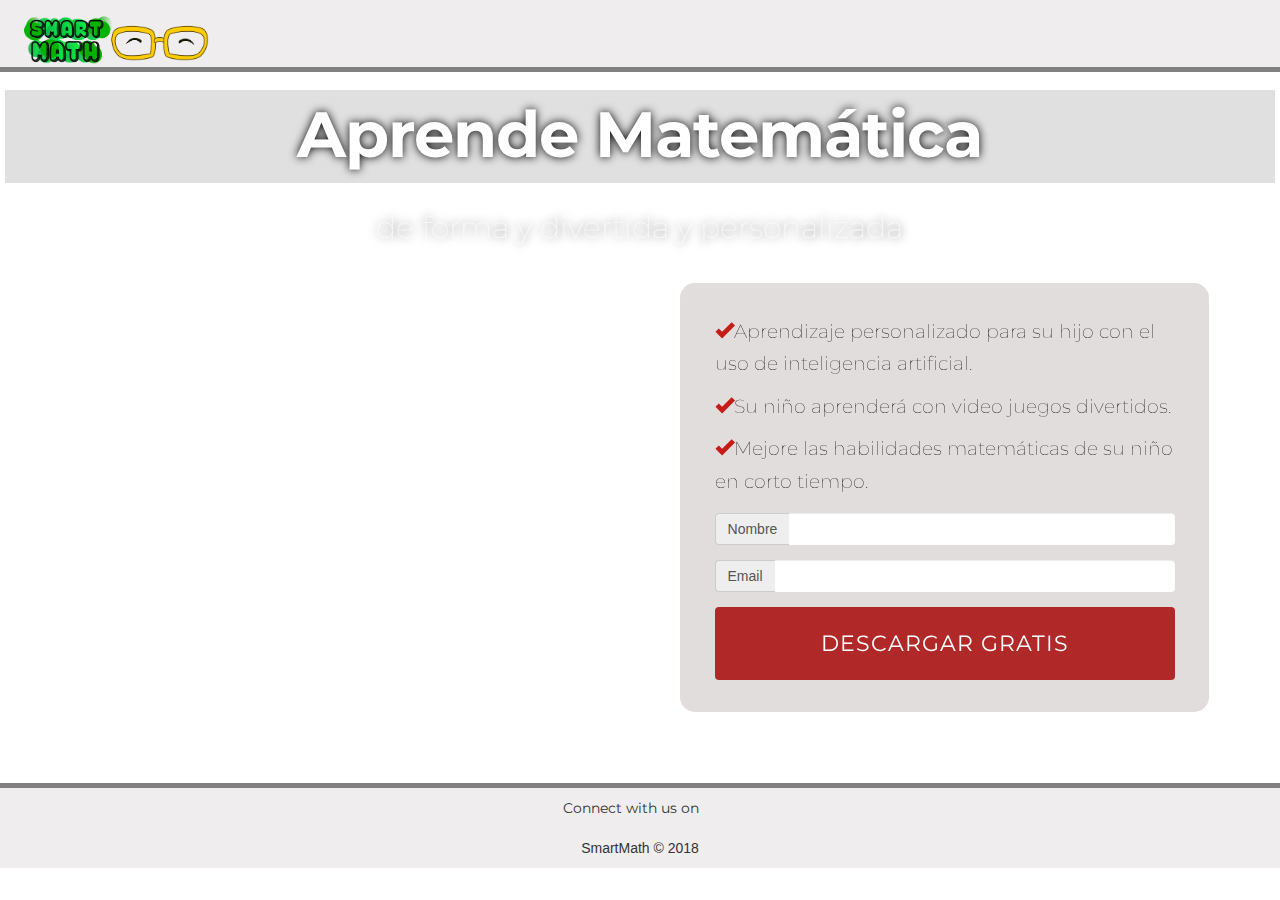
==== commit 7c231870: "Update index.html" ====
--- a/index.html
+++ b/index.html
@@ -122,9 +122,9 @@
 		<div class="col-xs-5 bg-primary"  style="background-color:rgba(216, 210, 210, 0.75); border-radius:15px;color:white; padding:2.5vw 2.7vw; margin:0px 40px">
 
 		<ul class="list-unstyled">
-			<li><h3><span style="color:#c61c18"aria-hidden="true" class="glyphicon glyphicon-ok"></span>Obtendrás un aprendizaje personalizado</h3></li>
-			<li><h3><span style="color:#c61c18" class="glyphicon glyphicon-ok"></span>Aprendes con videojuegos divertidos </h3></li>
-			<li><h3><span style="color:#c61c18"class="glyphicon glyphicon-ok"></span>Mejorarás tus habilidades en un corto periodo de tiempo</h3></li>
+			<li><h3><span style="color:#c61c18"aria-hidden="true" class="glyphicon glyphicon-ok"></span>Aprendizaje personalizado para su hijo con el uso de inteligencia artificial.</h3></li>
+			<li><h3><span style="color:#c61c18" class="glyphicon glyphicon-ok"></span>Su niño aprenderá con video juegos divertidos.</h3></li>
+			<li><h3><span style="color:#c61c18"class="glyphicon glyphicon-ok"></span>Mejore las habilidades matemáticas de su niño en corto tiempo.</h3></li>
 		</ul>
 			
 	
@@ -171,9 +171,9 @@
           <div class="margin-20 text-center" style="margin:0">
             <ul class="list-inline social">
               <li>Connect with us on</li>
-              <li><a href="#"><i class="fa fa-twitter"></i></a></li>
+              
               <li><a href="https://www.facebook.com/smart.math2018/"><i class="fa fa-facebook"></i></a></li>
-              <li><a href="#"><i class="fa fa-instagram"></i></a></li>
+          
             </ul>
           </div>
 
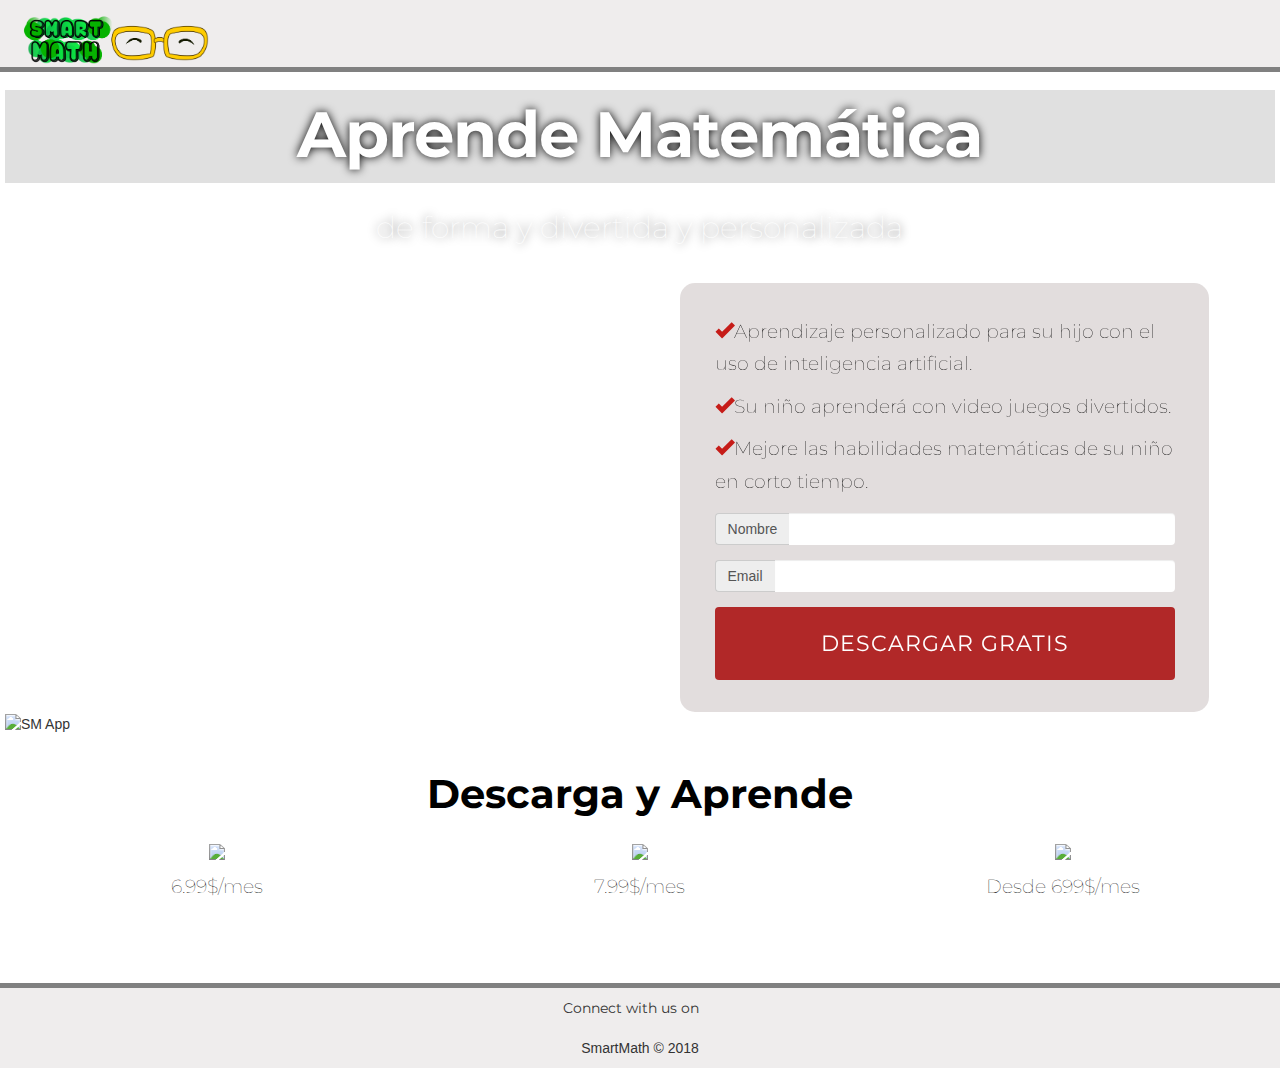
==== commit 6fbfd2b3: "Update index.html" ====
--- a/index.html
+++ b/index.html
@@ -159,10 +159,38 @@
 		</div>
 		<div class="col-xs-1" ></div>
 		<!--FIN ROW SEC. PRINCIPAL  -->
+
+	
+	
+		
 		
                  
 	</div>
-
+	<div class="row">
+	<img src="img/cell.png" alt="SM App" style="max-width:80%">
+	
+	</div>
+	
+		<!--PRICE SECTION -->
+		
+	<div class="row text-center" style="padding-top:20px; padding-bottom:10px">
+	<h2 style="color:black">Descarga y Aprende</h2>
+	</div>	
+	<div class="row text-center">
+		<div class="col-sm-4">
+			<img src="img/android.png" style="width:30%; padding:10px">
+			<h3>6.99$/mes </h3>
+		</div>
+		<div class="col-sm-4">
+			<img src="img/ios.png" style="width:30%; padding:10px">
+			<h3>7.99$/mes </h3>
+		</div>
+		<div class="col-sm-4">
+			<img src="img/school.png" style="width:30%; padding:10px">
+			<h3 >Desde 699$/mes </h3>
+		</div>
+	</div>
+	<!--/PRICE SECTION -->
 
 </header>
 	   
